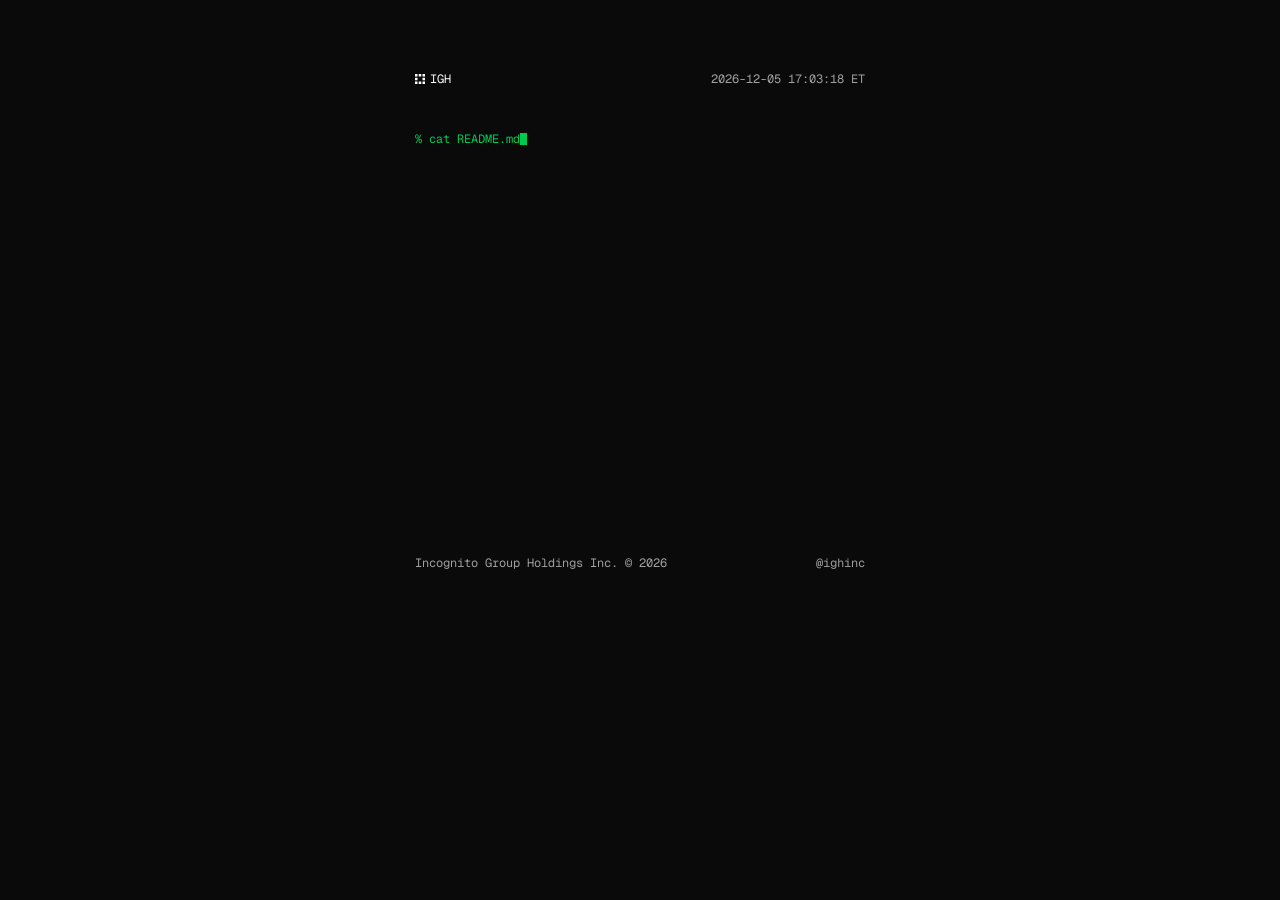
==== public/index.html @ 330fcac2 "chore: move static site into public build output directory" ====
<!doctype html>
<html lang="en">

<head>
  <meta charset="utf-8">
  <meta name="viewport" content="width=device-width, initial-scale=1">
  <title>Incognito Group Holdings Inc.</title>
  <meta name="description" content="Private capital with embedded intelligence.">
	<link rel="canonical" href="https://igh.inc/">
	<link rel="icon" href="favicon.ico" sizes="any">
	<link rel="icon" href="assets/images/favicon.svg" type="image/svg+xml">
	<link rel="apple-touch-icon" href="apple-touch-icon.png">

	<!-- Open Graph Meta Tags -->
  <meta property="og:url" content="https://igh.inc/">
  <meta property="og:site_name" content="Incognito Group Holdings Inc.">
  <meta property="og:type" content="website">
  <meta property="og:title" content="Incognito Group Holdings Inc.">
  <meta property="og:description" content="Private capital with embedded intelligence.">
  <meta property="og:image" content="https://igh.inc/assets/images/og-preview.png">
  <meta property="og:image:type" content="image/png">
  <meta property="og:image:width" content="1200">
  <meta property="og:image:height" content="630">
  <meta property="og:image:alt" content="IGH">

  <!-- X Meta Tags -->
  <meta name="twitter:card" content="summary_large_image">

  <script src="assets/js/script.js" defer></script>
  <link rel="stylesheet" href="assets/css/styles.css">
</head>

<body>
  <main>
    <header>
      <div>
        <img src="assets/images/igh-icon.svg" width="10" height="10" alt="">
        <span>IGH</span>
      </div>
    </header>

    <p class="prompt" data-command data-speed="60" data-post-delay="360">cat README.md</p>

    <section aria-label="README.md">
      <p># Private capital with embedded intelligence</p>

      <p>Incognito Group Holdings Inc. (IGH) is a privately held holding company focused on the long-term stewardship of permanent family capital.</p>
      <p>We invest across public markets, private opportunities, and other enduring assets.</p>
      <p>Our approach is quiet, systematic, and always on.</p>
      <p>Embedded intelligence is the continuous decision layer that transforms data, experience, and external insight into disciplined capital allocation.</p>
      <p>Technology is not our business. It is how we think.</p>
      <p>Durable alpha emerges from the patient pursuit of simplicity on the far side of complexity.</p>
    </section>

    <p class="prompt output-command"><span data-command data-speed="60" data-cursor-after>open <a href="mailto:mx@igh.inc">mailto:mx@igh.inc</a></span></p>

    <footer>
      <span>Incognito Group Holdings Inc. © <span id="current-year">2026</span></span>
      <a href="https://x.com/ighinc" rel="me">@ighinc</a>
    </footer>
  </main>
</body>

</html>
---- public/assets/css/styles.css ----
@font-face {
  font-family: "Geist Mono";
  font-style: normal;
  font-weight: 400;
  font-display: swap;
  src: url("../fonts/GeistMono-Variable.woff2") format("woff2");
}

:root {
  --background: oklch(0.145 0 0);
  --foreground: oklch(0.985 0 0);
  --muted-foreground: oklch(0.708 0 0);
  --green-500: oklch(0.723 0.219 149.579);
  --command-foreground: var(--green-500);
  --font-mono: "Geist Mono", ui-monospace, "SFMono-Regular", "SF Mono", Consolas, "Liberation Mono", Menlo, monospace;
  --text-xs: 0.75rem;
  --leading-normal: 1.5;
}

* {
  box-sizing: border-box;
}

html,
:host {
  -webkit-text-size-adjust: 100%;
}

body {
  min-width: 320px;
  margin: 0;
  padding: 0 10px;
  background-color: var(--background);
  color: var(--foreground);
  font-family: var(--font-mono);
  font-size: var(--text-xs);
  line-height: var(--leading-normal);
  -webkit-font-smoothing: antialiased;
}

main {
  max-width: 450px;
  margin: 70px auto 40px;
}

p {
  margin: 0;
}

a {
  color: inherit;
  text-decoration: none;
}

a:hover,
a:focus {
  text-decoration: underline;
}

header {
  display: flex;
  justify-content: space-between;
  margin-bottom: 42px;
  color: var(--muted-foreground);
}

header > div {
  display: flex;
  align-items: center;
  gap: 5px;
  color: var(--foreground);
}

header time {
  white-space: nowrap;
}

.prompt {
  color: var(--command-foreground);
}

.prompt::before {
  margin-right: 1ch;
  content: "%";
}

.state-typing::after,
.state-cursor::after,
.output-command.state-ready::after {
  display: inline-block;
  width: 1ch;
  height: 1em;
  margin-left: 0;
  vertical-align: -0.14em;
  background-color: currentColor;
  content: "";
  animation: blink 900ms steps(1, end) infinite;
}

.output-command.state-commanding::after {
  display: none;
}

.js section {
  visibility: hidden;
}

.js section.state-ready {
  visibility: visible;
}

.js .output-command {
  visibility: hidden;
}

.js .output-command.state-ready {
  visibility: visible;
}

.js .output-command [data-command] {
  display: none;
}

.js .output-command [data-command].state-typing,
.js .output-command [data-command].state-cursor {
  display: inline;
}

section {
  display: flex;
  flex-direction: column;
  gap: 1rem;
}

section + .prompt {
  margin-top: 1rem;
}

footer {
  display: flex;
  flex-wrap: wrap;
  justify-content: space-between;
  gap: 0 18px;
  margin-top: 42px;
  color: var(--muted-foreground);
}

footer span,
footer a {
  white-space: nowrap;
}

@keyframes blink {
  0%,
  45% {
    opacity: 1;
  }

  46%,
  100% {
    opacity: 0;
  }
}

@media (prefers-reduced-motion: reduce) {
  .state-typing::after,
  .state-cursor::after,
  .output-command.state-ready::after {
    animation: none;
  }

  .js section {
    visibility: visible;
  }
}
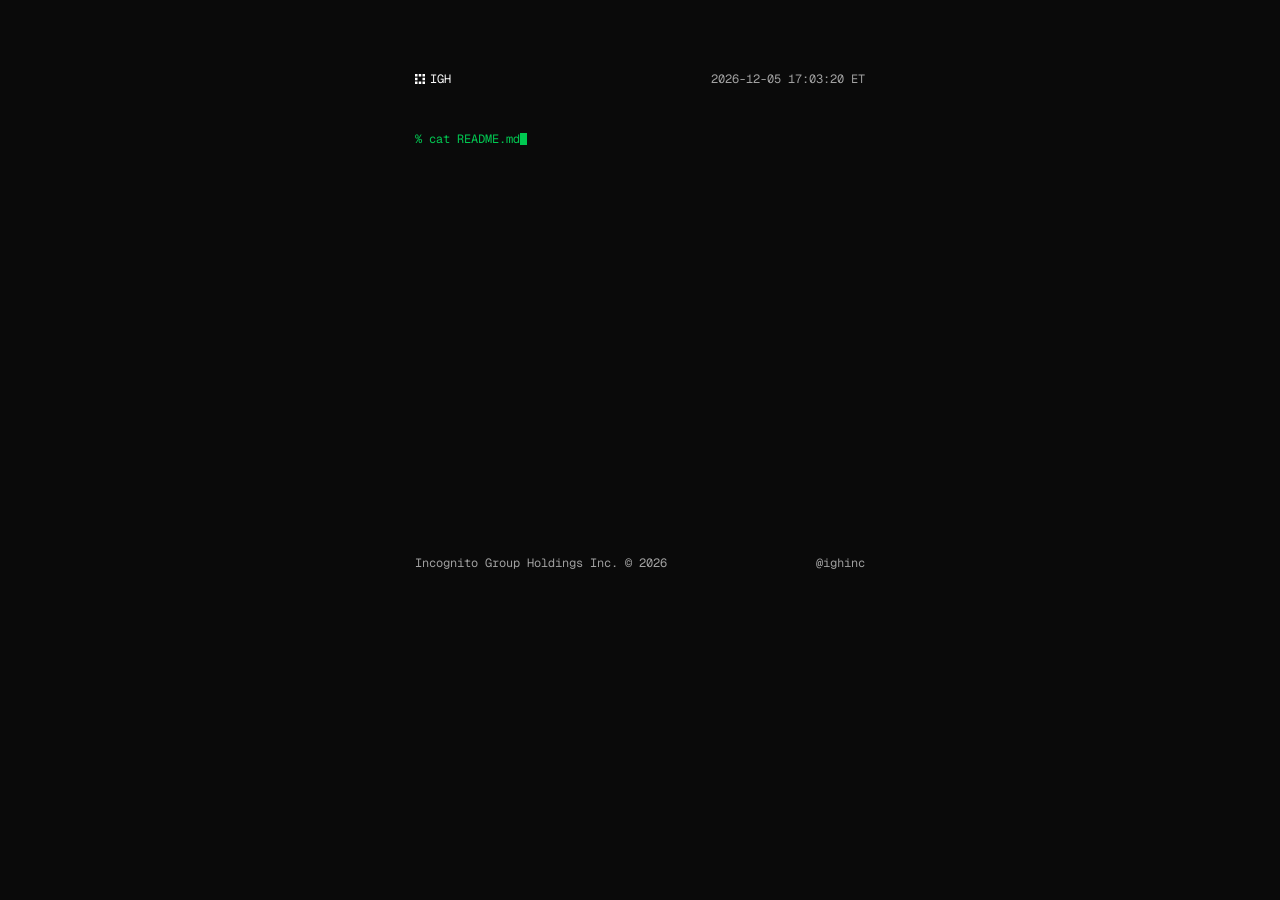
==== commit 0a20fd49: "fix: update company description" ====
--- a/public/index.html
+++ b/public/index.html
@@ -5,7 +5,7 @@
   <meta charset="utf-8">
   <meta name="viewport" content="width=device-width, initial-scale=1">
   <title>Incognito Group Holdings Inc.</title>
-  <meta name="description" content="Private capital with embedded intelligence.">
+  <meta name="description" content="Permanent capital with embedded intelligence.">
 	<link rel="canonical" href="https://igh.inc/">
 	<link rel="icon" href="favicon.ico" sizes="any">
 	<link rel="icon" href="assets/images/favicon.svg" type="image/svg+xml">
@@ -16,7 +16,7 @@
   <meta property="og:site_name" content="Incognito Group Holdings Inc.">
   <meta property="og:type" content="website">
   <meta property="og:title" content="Incognito Group Holdings Inc.">
-  <meta property="og:description" content="Private capital with embedded intelligence.">
+  <meta property="og:description" content="Permanent capital with embedded intelligence.">
   <meta property="og:image" content="https://igh.inc/assets/images/og-preview.png">
   <meta property="og:image:type" content="image/png">
   <meta property="og:image:width" content="1200">
@@ -42,7 +42,7 @@
     <p class="prompt" data-command data-speed="60" data-post-delay="360">cat README.md</p>
 
     <section aria-label="README.md">
-      <p># Private capital with embedded intelligence</p>
+      <p># Permanent capital with embedded intelligence</p>
 
       <p>Incognito Group Holdings Inc. (IGH) is a privately held holding company focused on the long-term stewardship of permanent family capital.</p>
       <p>We invest across public markets, private opportunities, and other enduring assets.</p>
